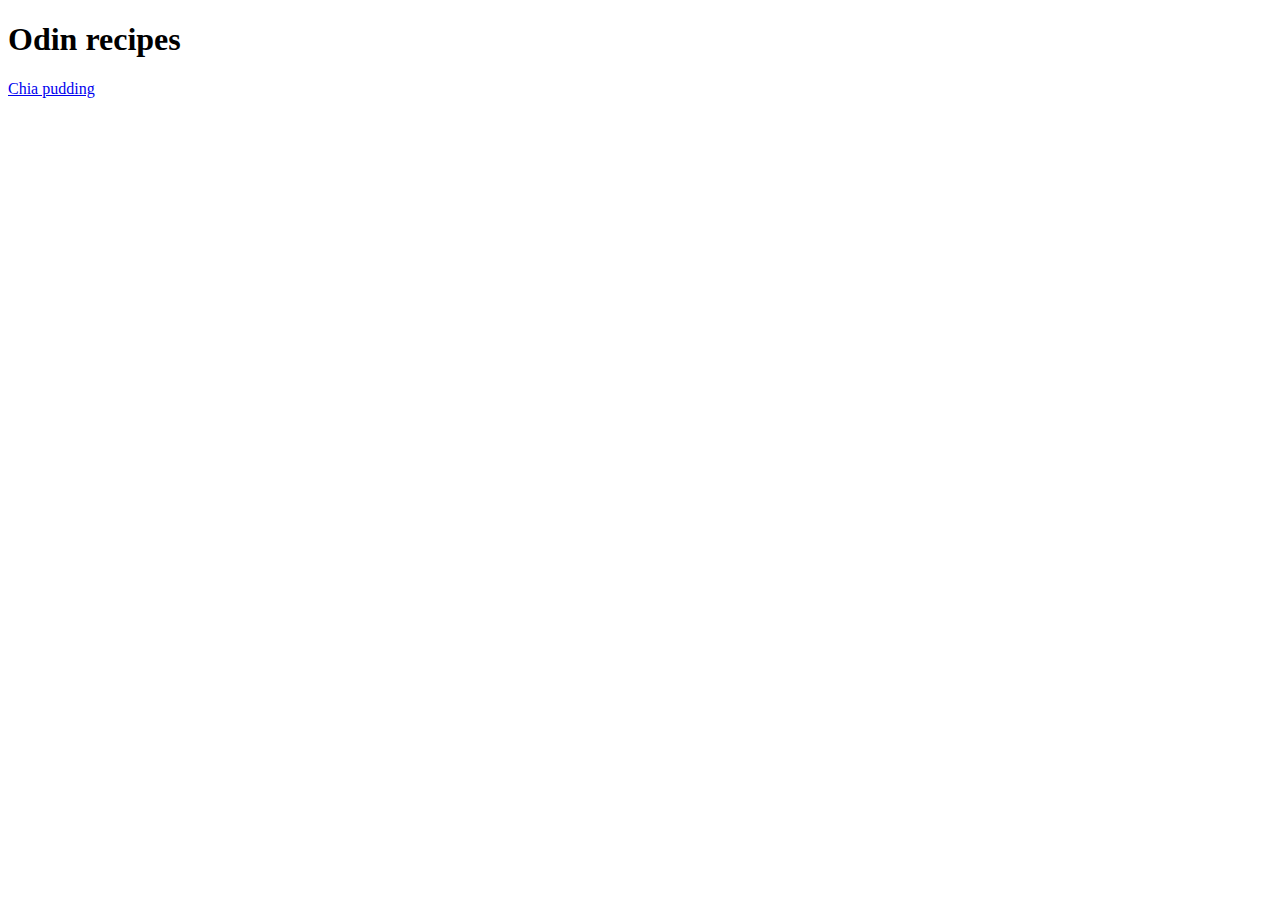
==== index.html @ e89e1368 "First version only chia pudding ref" ====
<!DOCTYPE html>
<html lang="en">
    <head>
        <meta charset="UTF-8">
        <title>Recipes</title>
        <body>
            <h1>Odin recipes</h1>
            <a href="recipes/chia_pudding.html">Chia pudding</a>
        </body>
    </head>
</html>
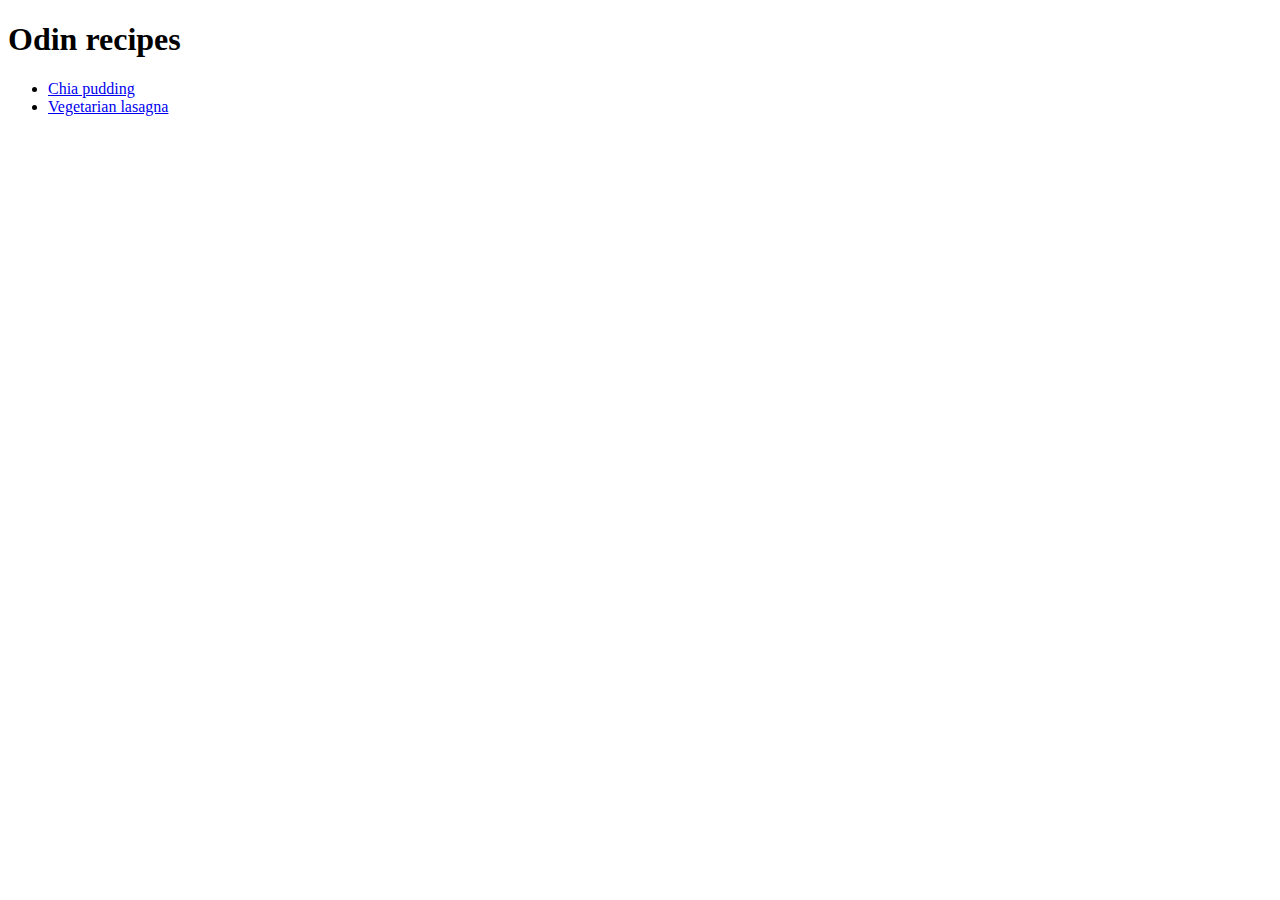
==== commit dd2bef08: "Add Vegetarian lasagna ref and add unorganized list for links" ====
--- a/index.html
+++ b/index.html
@@ -5,7 +5,11 @@
         <title>Recipes</title>
         <body>
             <h1>Odin recipes</h1>
-            <a href="recipes/chia_pudding.html">Chia pudding</a>
+            <ul>
+             <li><a href="recipes/chia_pudding.html">Chia pudding</a></li>
+             <li><a href="recipes/vegetarian_lasagna.html">Vegetarian lasagna</a></ul>
+            </ul>
+
         </body>
     </head>
 </html>
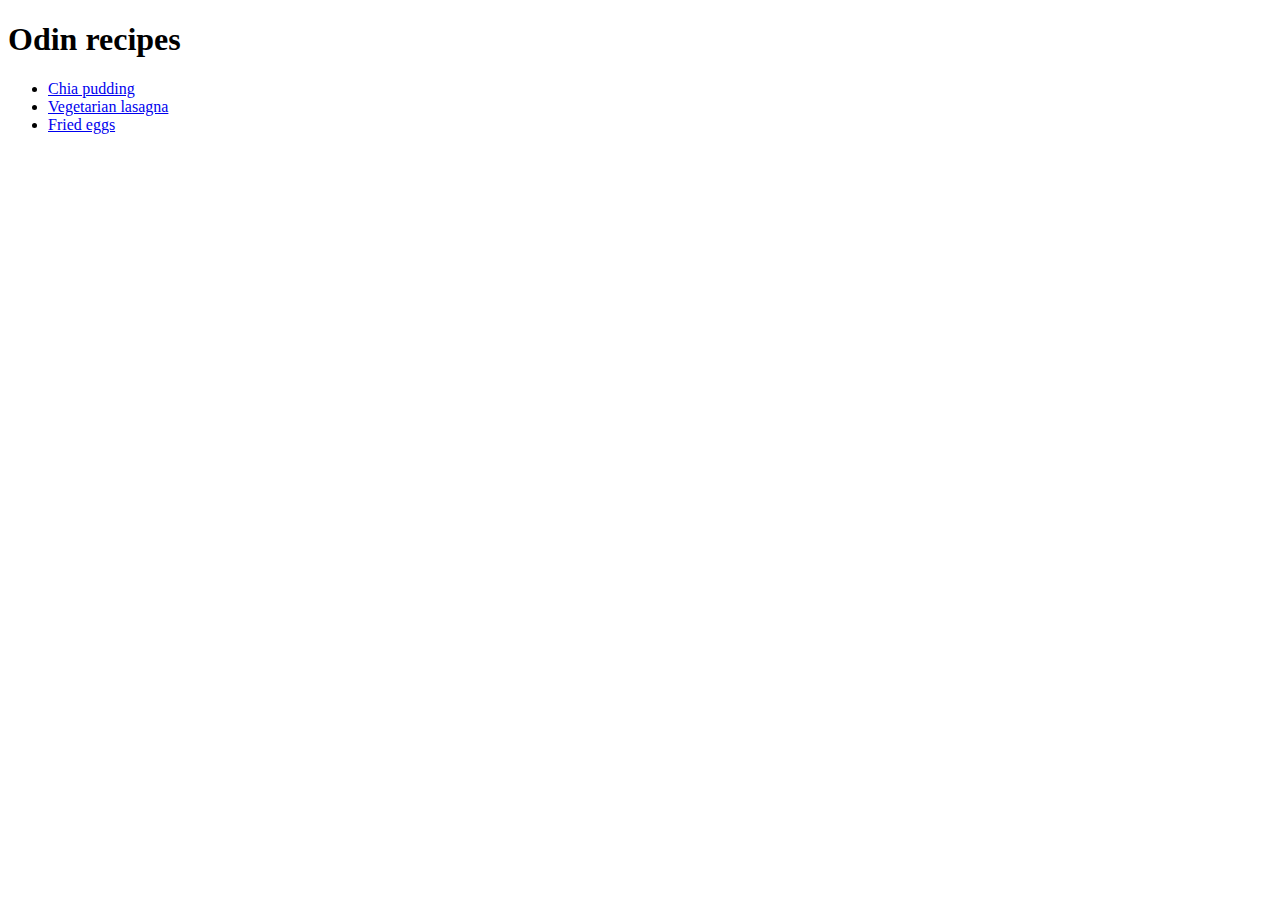
==== commit 8bb340fb: "Add third link for fried eggs" ====
--- a/index.html
+++ b/index.html
@@ -7,7 +7,8 @@
             <h1>Odin recipes</h1>
             <ul>
              <li><a href="recipes/chia_pudding.html">Chia pudding</a></li>
-             <li><a href="recipes/vegetarian_lasagna.html">Vegetarian lasagna</a></ul>
+             <li><a href="recipes/vegetarian_lasagna.html">Vegetarian lasagna</a></li>
+             <li><a href="recipes/fried_eggs.html">Fried eggs</a></li>
             </ul>
 
         </body>
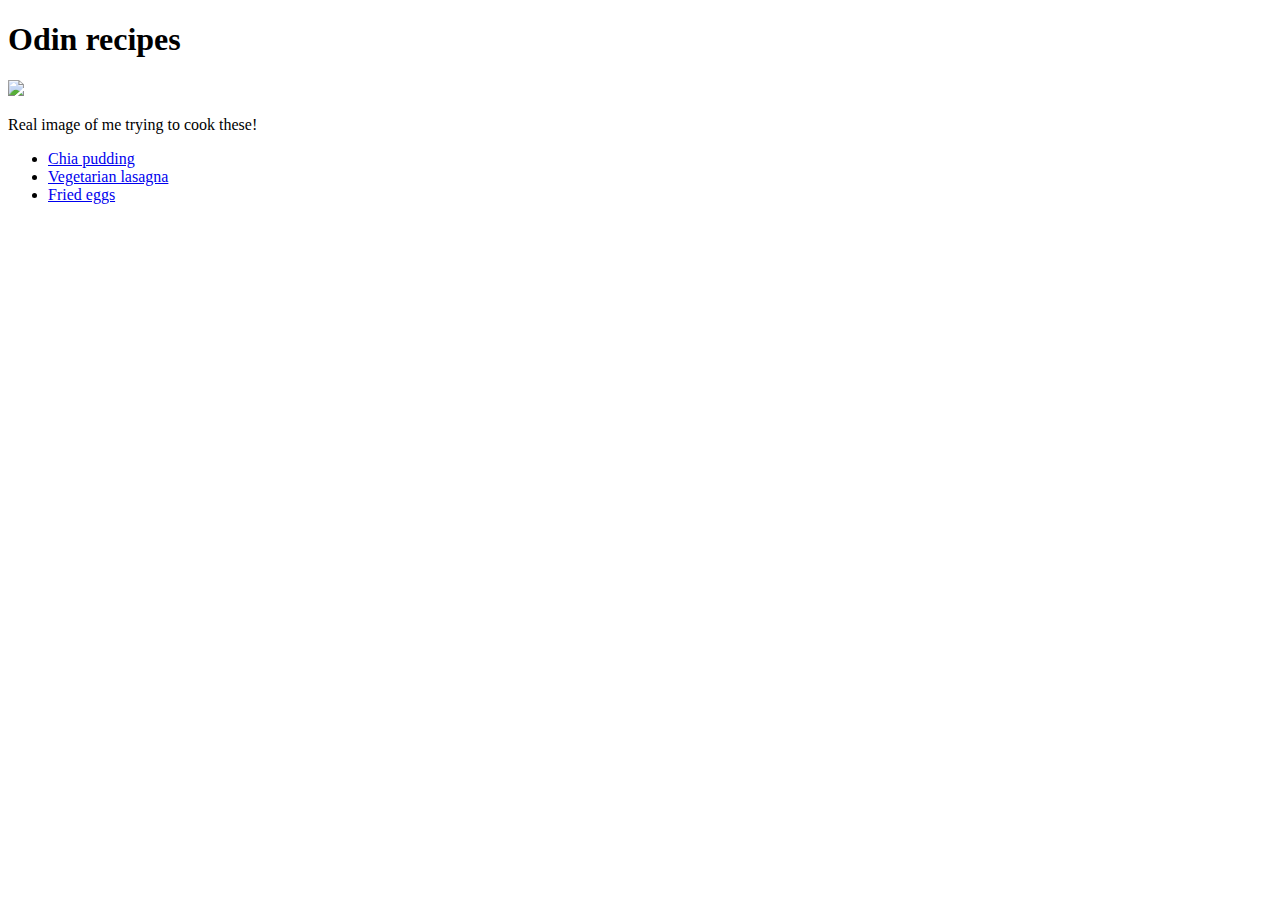
==== commit 1e3f15d1: "Add a picture to main page" ====
--- a/index.html
+++ b/index.html
@@ -5,6 +5,8 @@
         <title>Recipes</title>
         <body>
             <h1>Odin recipes</h1>
+            <img src="https://media.istockphoto.com/id/513416376/photo/kitchen-disaster-with-apron-and-chef-hat.jpg?s=612x612&w=0&k=20&c=QyEAlgKqW9AgyabW3sH-cBUSgGOWdpxUbjYxmfq9sZU=">
+            <p>Real image of me trying to cook these!</p>
             <ul>
              <li><a href="recipes/chia_pudding.html">Chia pudding</a></li>
              <li><a href="recipes/vegetarian_lasagna.html">Vegetarian lasagna</a></li>
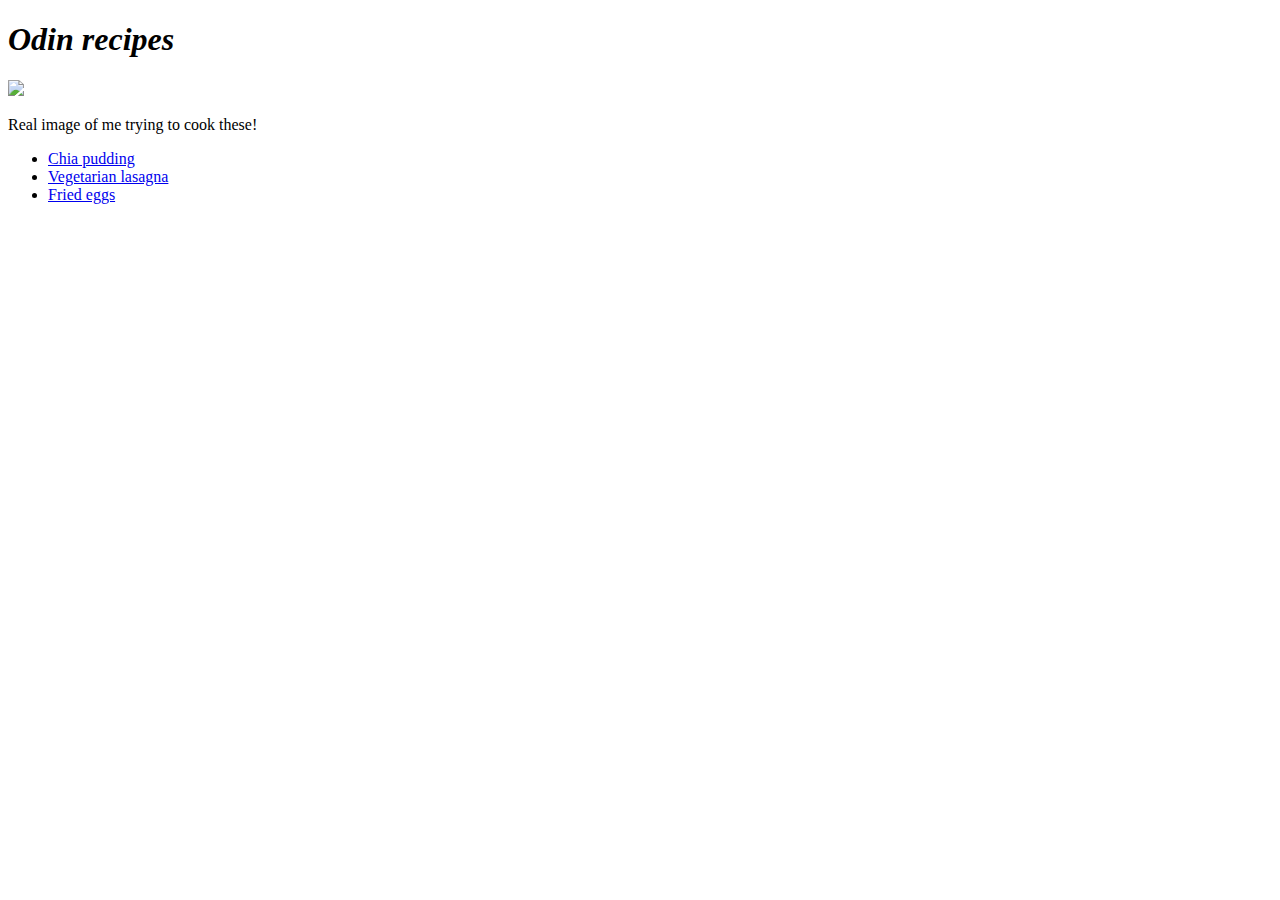
==== commit 62fd00e8: "Italicize header" ====
--- a/index.html
+++ b/index.html
@@ -4,7 +4,7 @@
         <meta charset="UTF-8">
         <title>Recipes</title>
         <body>
-            <h1>Odin recipes</h1>
+            <h1><em>Odin recipes</em></h1>
             <img src="https://media.istockphoto.com/id/513416376/photo/kitchen-disaster-with-apron-and-chef-hat.jpg?s=612x612&w=0&k=20&c=QyEAlgKqW9AgyabW3sH-cBUSgGOWdpxUbjYxmfq9sZU=">
             <p>Real image of me trying to cook these!</p>
             <ul>
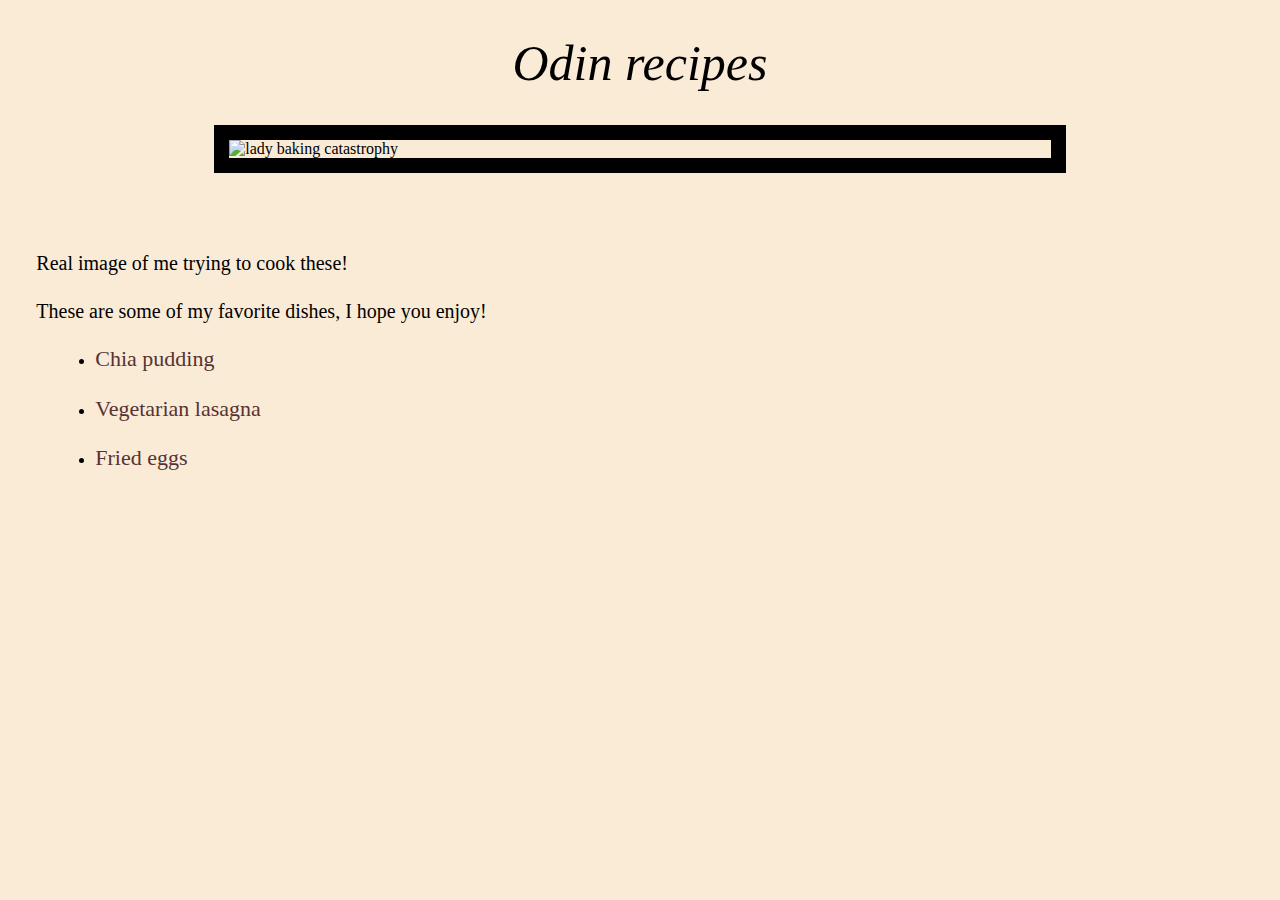
==== commit f0ce8f20: "Add stylesheet file simple styling; need to improve spacing in between elements" ====
--- a/index.html
+++ b/index.html
@@ -3,10 +3,14 @@
     <head>
         <meta charset="UTF-8">
         <title>Recipes</title>
-        <body>
-            <h1><em>Odin recipes</em></h1>
-            <img src="https://media.istockphoto.com/id/513416376/photo/kitchen-disaster-with-apron-and-chef-hat.jpg?s=612x612&w=0&k=20&c=QyEAlgKqW9AgyabW3sH-cBUSgGOWdpxUbjYxmfq9sZU=">
-            <p>Real image of me trying to cook these!</p>
+        <link rel="stylesheet" href="styles.css"/>
+        <body class="main-body">
+            <h1 id="title"><em>Odin recipes</em></h1>
+            <div>
+                <img src="https://media.istockphoto.com/id/513416376/photo/kitchen-disaster-with-apron-and-chef-hat.jpg?s=612x612&w=0&k=20&c=QyEAlgKqW9AgyabW3sH-cBUSgGOWdpxUbjYxmfq9sZU=" alt="lady baking catastrophy" class="main-img">
+            </div>
+                <p class="intro">Real image of me trying to cook these!</p>
+                <p class="intro">These are some of my favorite dishes, I hope you enjoy!</p>
             <ul>
              <li><a href="recipes/chia_pudding.html">Chia pudding</a></li>
              <li><a href="recipes/vegetarian_lasagna.html">Vegetarian lasagna</a></li>
--- a/styles.css
+++ b/styles.css
@@ -0,0 +1,58 @@
+#title,
+.title  {
+    text-align: center;
+    font-size: 50px;
+    font-weight: 500;
+    font-family: Georgia, 'Times New Roman', Times, serif;
+}
+.main-img,
+.chia-img,
+.lasagna-img,
+.eggs-img {
+    display: block;
+    margin: auto;
+    width: 65%;
+    height: auto;
+    border: 0.4cm solid black;
+    margin-bottom: 2cm;
+}
+.chia-img,
+.lasagna-img,
+.eggs-img {
+    width: 50%;
+    height: auto;
+}
+.intro,
+.page-two,
+.lasagna-body,
+.eggs-body {
+    font-size: 20px;
+    font-family: Georgia, 'Times New Roman', Times, serif;
+    line-height: 0.75cm;
+    margin-left: .75cm;
+}
+ul li {
+    margin-left: 1.25cm;
+    margin-bottom: 0.5cm;
+    line-height: 0.75cm;
+}
+ol li {
+    margin-left: 1.25cm;
+    margin-bottom: 0.5cm;
+    line-height: 0.75cm;
+    padding-left: 0.5cm;
+}
+.chia-body,
+.main-body,
+.lasagna-body,
+.eggs-body {
+    background-color: antiquewhite;
+}
+a {
+    color:rgb(87, 50, 50);
+    text-decoration: none;
+    font-size: 22px;
+}
+.sub-ingredients {
+    list-style: none;
+}